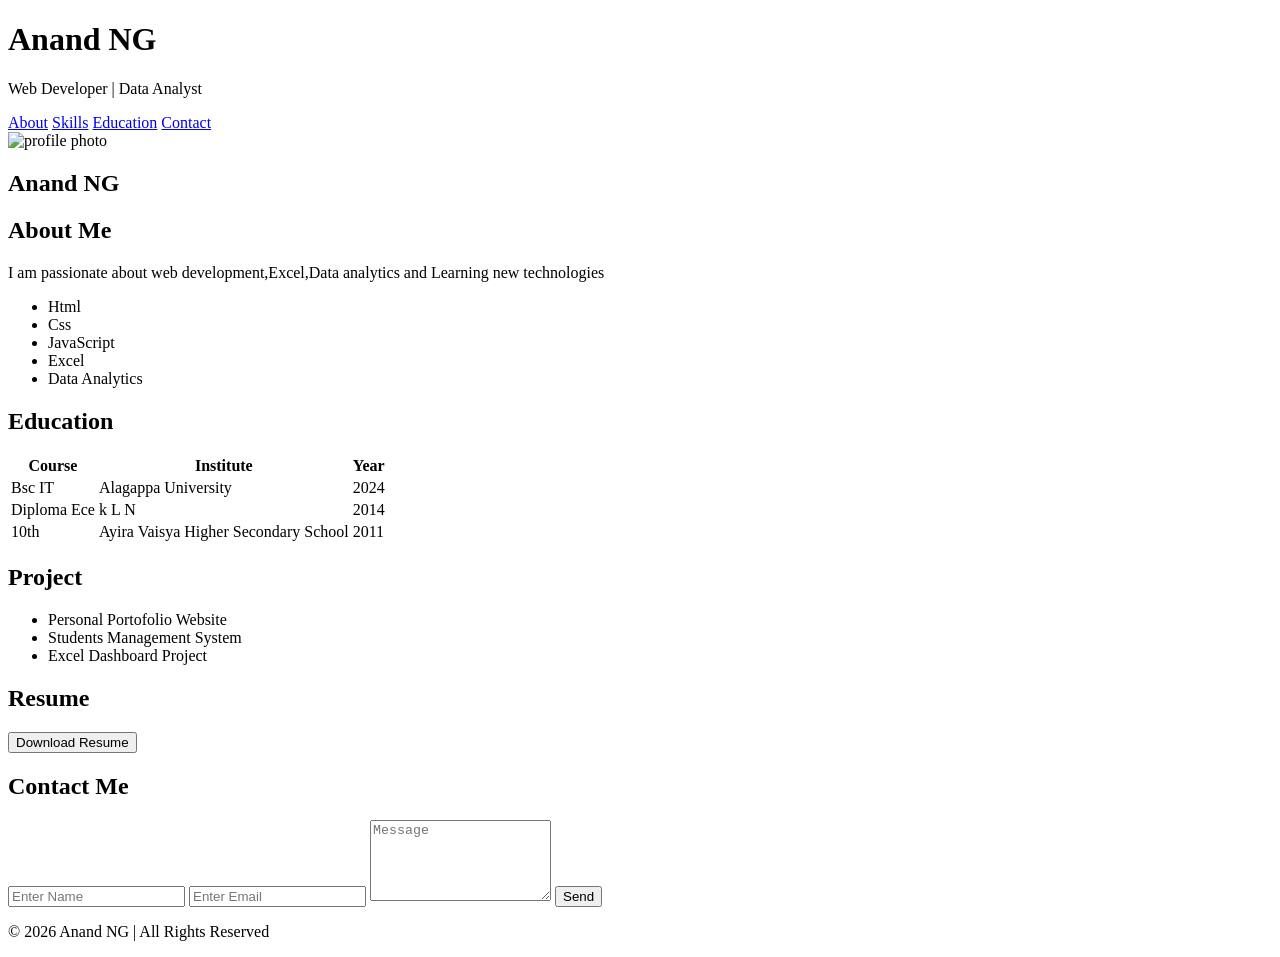
==== index.html @ ff7567ce "Rename indexx.html to index.html" ====
<!DOCTYPE html>
<html lang="en">
<head>
    <meta charset="UTF-8">
    <meta name="viewport" content="width=device-width, initial-scale=1.0">
    <title>Document</title>
    <link rel="stylesheet" href="/indexx.css">
</head>
<body>
    <header>
        <h1>Anand NG</h1>
        <p>Web Developer | Data Analyst</p>
    </header>

    <nav>
        <a href="#about">About</a>
        <a href="#skills">Skills</a>
        <a href="#education">Education</a>
        <a href="#contact">Contact</a>
    </nav>

    <div class="container">
        <div class="profile">
        <img src="/images/anand.jpg" alt="profile photo" class="pic">
            <h2 class="name">Anand NG</h2>
        </div>

        <section id="about">
            <h2>About Me</h2>
            <p>I am passionate about web development,Excel,Data analytics and Learning new technologies</p>
        </section>

        <section id="skills">
            <ul>
                <li>Html</li>
                <li>Css</li>
                <li>JavaScript</li>
                <li>Excel</li>
                <li>Data Analytics</li>
            </ul>
        </section>

        <section id="education">
            <h2>Education</h2>

            <table>
                <tr>
                    <th>Course</th>
                    <th>Institute</th>
                    <th>Year</th>
                </tr>

                <tr>
                    <td>Bsc IT</td>
                    <td>Alagappa University</td>
                    <td>2024</td>
                </tr>

                <tr>
                    <td>Diploma Ece</td>
                    <td>k L N </td>
                    <td>2014</td>
                </tr>

                <tr>
                    <td>10th</td>
                    <td>Ayira Vaisya Higher Secondary School </td>
                    <td>2011</td>
                </tr>
            </table>

        </section>

        <section>
            <h2>Project</h2>
            <ul>
                <li>Personal Portofolio Website</li>
                <li>Students Management System</li>
                <li>Excel Dashboard Project</li>
            </ul>
        </section>

        <section>
            <h2>Resume</h2>
            <a href="" download>
                <button>Download Resume</button>
            </a>
        </section>

        <section id="Contact">
                <h2>Contact Me</h2>

                <form action="">
                    <input type="text" placeholder="Enter Name">
                    <input type="Email" placeholder="Enter Email">
                    <textarea name="" id="" rows="5" placeholder="Message"></textarea>
                    <button type="submit">Send</button>
                </form>
        </section>
    </div>

    <footer>
        <p>&copy; 2026 Anand NG | All Rights Reserved</p>
    </footer>

</body>
</html>
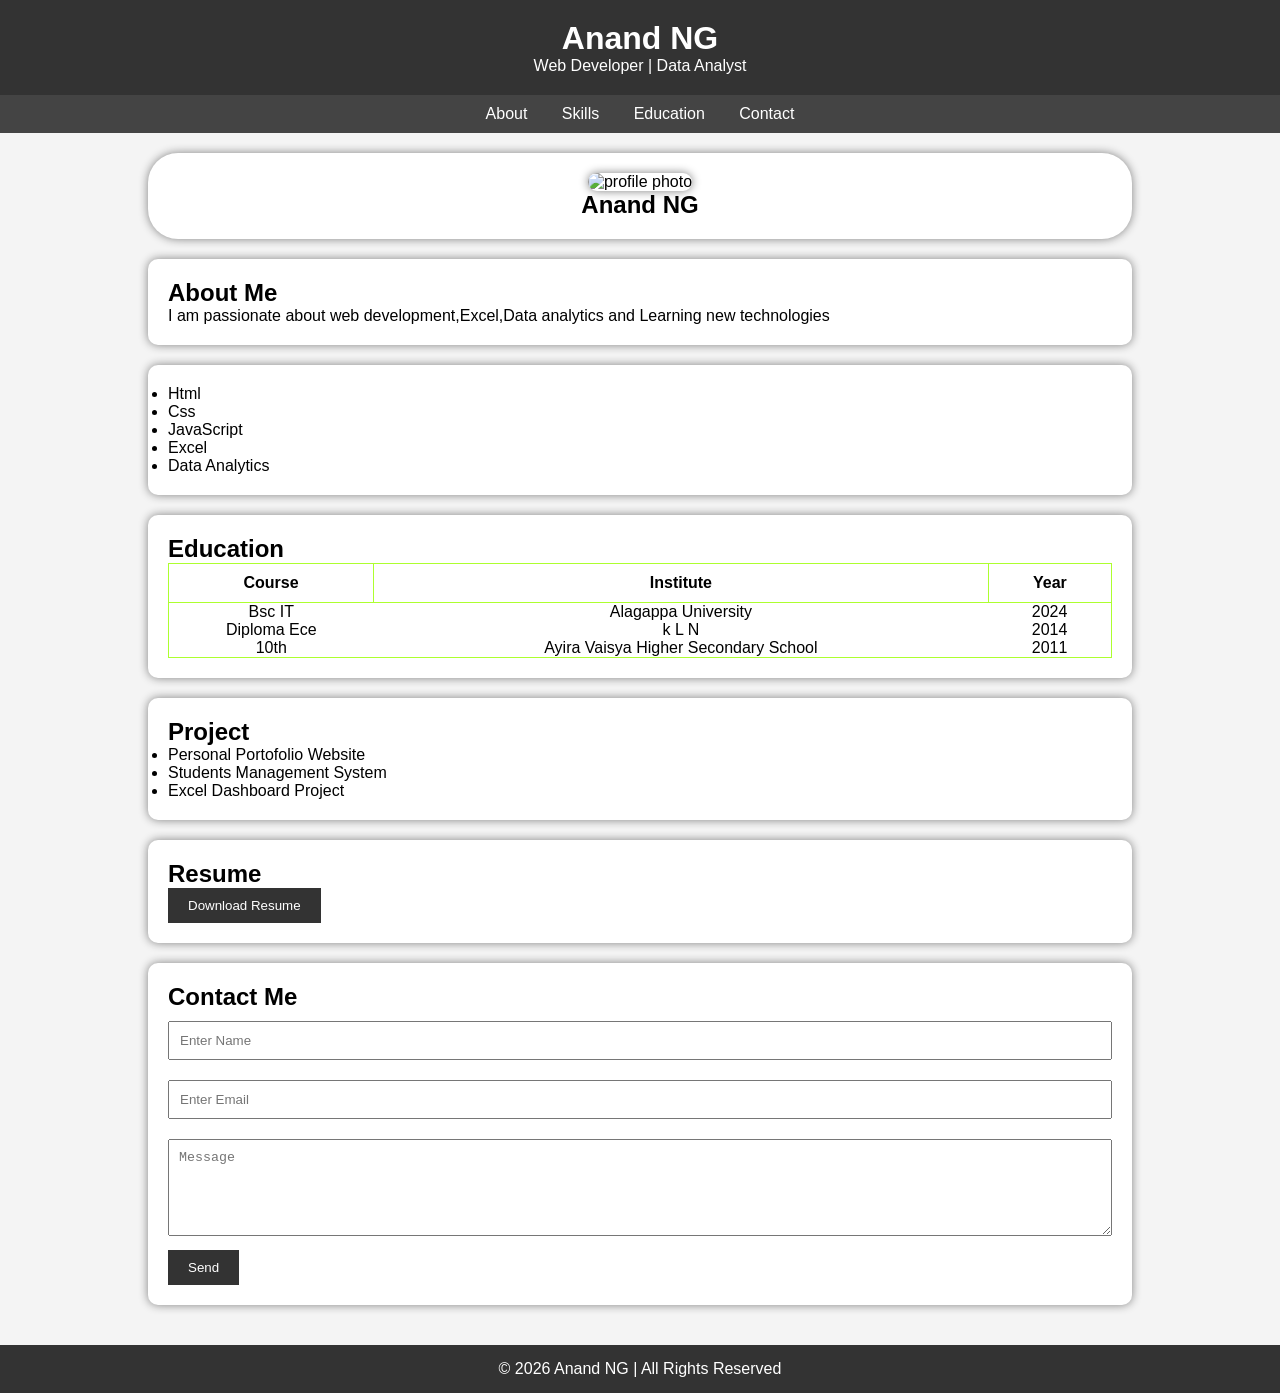
==== commit 04d6d7df: "Update index.html" ====
--- a/index.html
+++ b/index.html
@@ -4,7 +4,7 @@
     <meta charset="UTF-8">
     <meta name="viewport" content="width=device-width, initial-scale=1.0">
     <title>Document</title>
-    <link rel="stylesheet" href="/indexx.css">
+    <link rel="stylesheet" href="style.css">
 </head>
 <body>
     <header>
--- a/style.css
+++ b/style.css
@@ -0,0 +1,119 @@
+*{
+    margin: 0;
+    padding: 0;
+    box-sizing: border-box;
+
+}
+
+body{
+    font-family: sans-serif;
+    background: #f4f4f4;
+}
+
+header{
+    background: #333;
+    color: white;
+    text-align: center;
+    padding: 20px;
+}
+
+nav{
+    background: #444;
+    padding: 10px;
+    text-align: center;
+}
+
+nav a{
+    color: white;
+    text-decoration: none;
+    margin: 15px;
+}
+
+nav a:hover{
+    color: pink;
+}
+
+.container{
+    width: 80%;
+    margin: auto;
+    padding: 20px;
+}
+
+.profile{
+    text-align: center;
+    background: white;
+    padding: 20px;
+    border-radius: 30px;
+    box-shadow: 0 0 10px gray;
+}
+
+ .profile img{
+    width: 180px;
+    /* height: 180px; */
+    border-radius: 10px;
+    box-shadow: 0 0 10px gray;
+ }
+
+.pic{
+    width: 200px;
+    transition: 0.3s;
+}
+.pic:hover{
+    transform: scale(1.1);
+}    
+
+.name:hover{
+    color: greenyellow;
+    transform: scale(1.4);
+}
+
+section{
+    background: white;
+    margin-top: 20px;
+    padding: 20px;
+    border-radius: 10px;
+    box-shadow: 0 0 10px gray;
+}
+
+table{
+    width: 100%;
+    border-collapse: collapse;
+}
+
+table, th, tdd{
+    border: 1px solid greenyellow;
+    padding: 10px;
+    text-align: center;
+}
+
+form input,form textarea{
+    width: 100%;
+    padding: 10px;
+    margin: 10px 0 ;
+}
+
+button{
+    background: #333;
+    color: white;
+    padding: 10px 20px;
+    border: none;
+    cursor: pointer;
+}
+
+footer{
+    background: #333;
+    color: white;
+    text-align: center;
+    padding: 15px;
+    margin-top: 20px;
+}
+
+@media (max-width:768px){
+    .container{
+        width: 95%;
+    }
+    nav a{
+        display: block;
+        margin: 10px;
+    }
+}
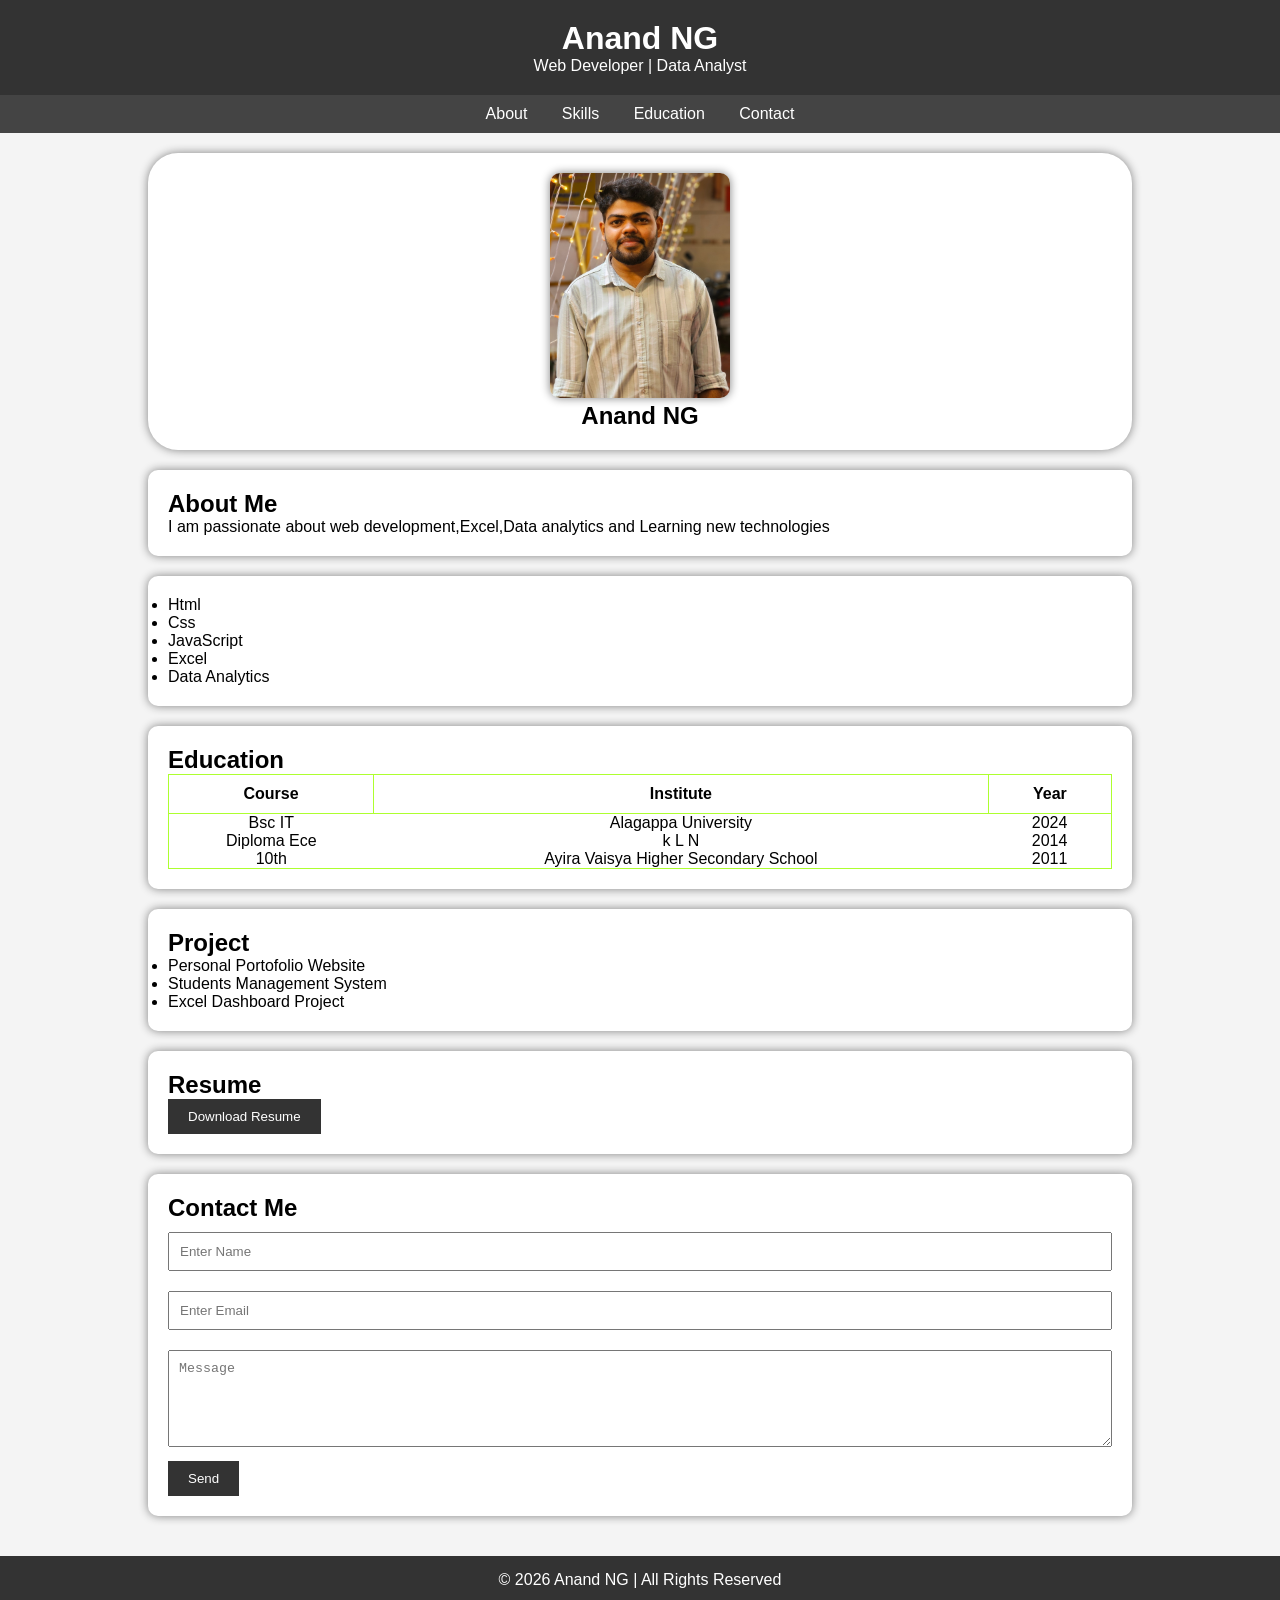
==== commit 6cf603cd: "Update index.html" ====
--- a/index.html
+++ b/index.html
@@ -21,7 +21,7 @@
 
     <div class="container">
         <div class="profile">
-        <img src="/images/anand.jpg" alt="profile photo" class="pic">
+        <img src="anand.jpg" alt="profile photo" class="pic">
             <h2 class="name">Anand NG</h2>
         </div>
 
